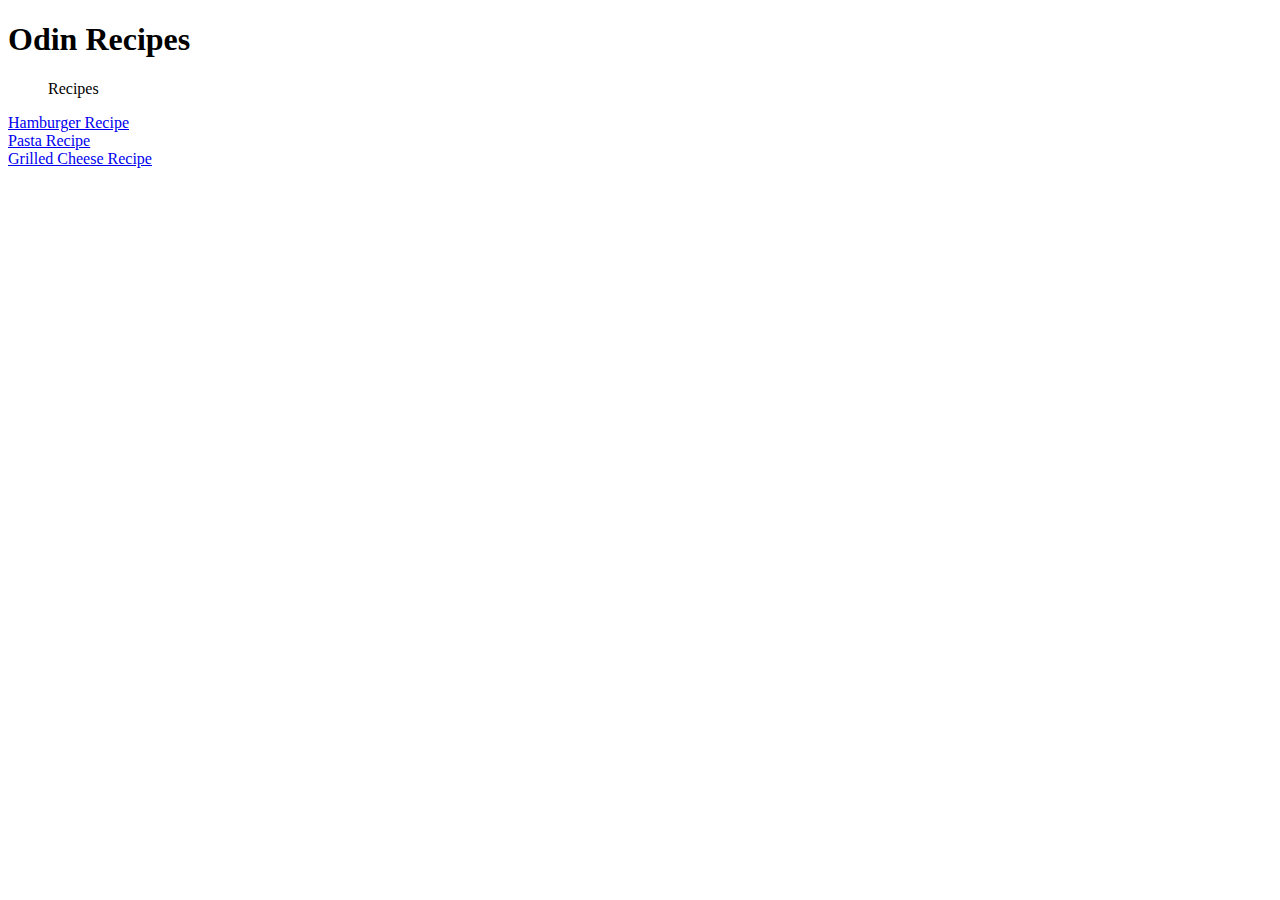
==== index.html @ cd14e573 "Finish pages" ====
<!DOCTYPE html>
<html lang="en">
<head>
    <meta charset="UTF-8">
    <meta name="viewport" content="width=device-width, initial-scale=1.0">
    <title>Odin Recipes</title>
</head>
<body>
    <h1>Odin Recipes</h1>
    <ul>Recipes</ul>
      <li><a href = "recipes/hamburger.html">Hamburger Recipe</a></li>
      <li><a href = "recipes/pasta.html">Pasta Recipe</a></li>
      <li><a href = "recipes/grilledCheese.html">Grilled Cheese Recipe</a></li>
</body>
</html>
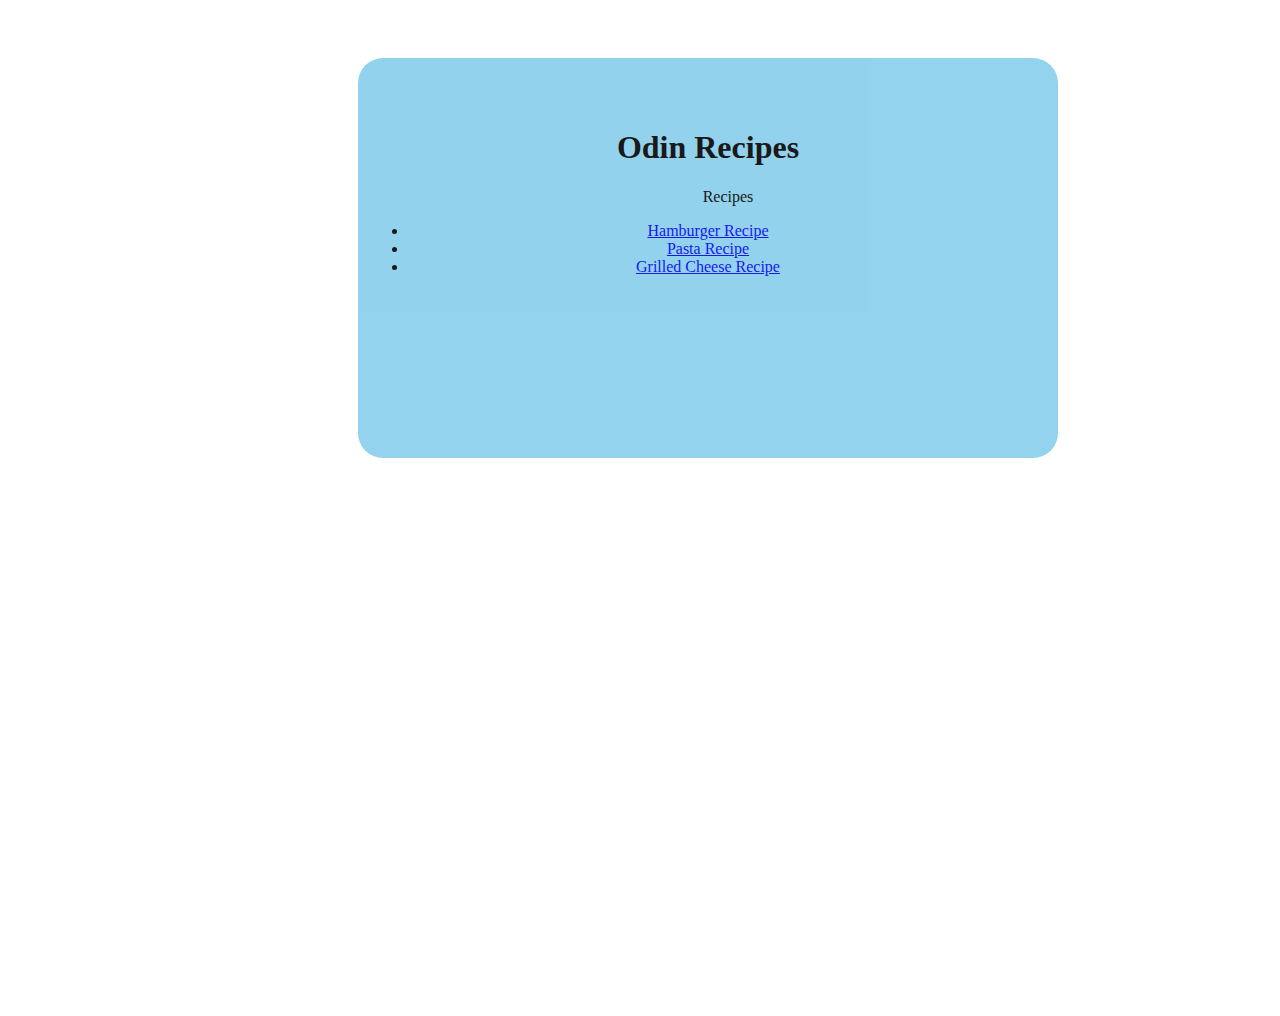
==== commit f8e8cb9a: "Complete landing page styling (background, colors, font)" ====
--- a/index.html
+++ b/index.html
@@ -4,12 +4,15 @@
     <meta charset="UTF-8">
     <meta name="viewport" content="width=device-width, initial-scale=1.0">
     <title>Odin Recipes</title>
+    <link rel = "stylesheet" href = "style.css">
 </head>
-<body>
-    <h1>Odin Recipes</h1>
-    <ul>Recipes</ul>
-      <li><a href = "recipes/hamburger.html">Hamburger Recipe</a></li>
-      <li><a href = "recipes/pasta.html">Pasta Recipe</a></li>
-      <li><a href = "recipes/grilledCheese.html">Grilled Cheese Recipe</a></li>
+<body id = "landingBack">
+    <div id = "box">
+        <h1>Odin Recipes</h1>
+        <ul>Recipes</ul>
+        <li><a href = "recipes/hamburger.html">Hamburger Recipe</a></li>
+        <li><a href = "recipes/pasta.html">Pasta Recipe</a></li>
+        <li><a href = "recipes/grilledCheese.html">Grilled Cheese Recipe</a></li>
+    </div>
 </body>
 </html>--- a/style.css
+++ b/style.css
@@ -0,0 +1,23 @@
+*{
+    font-family: "Gill Sans", serif; text-align: center;
+}
+img{
+    width: 500px; height: auto;
+}
+#landingBack{
+    background-image:url("https://t3.ftcdn.net/jpg/02/52/38/80/360_F_252388016_KjPnB9vglSCuUJAumCDNbmMzGdzPAucK.jpg");
+    height : 1000px;
+}
+#box{
+    background: skyblue; text-align: center; 
+    opacity: 0.9;
+    width: 600px; margin: 50px; height: 300px; padding: 50px;
+    margin-left: 350px;
+    margin-right: 350px;
+    border-radius: 25px;
+    position:fixed;
+}
+.recipe-head{
+    color: indianred;
+    background-color: burlywood;
+}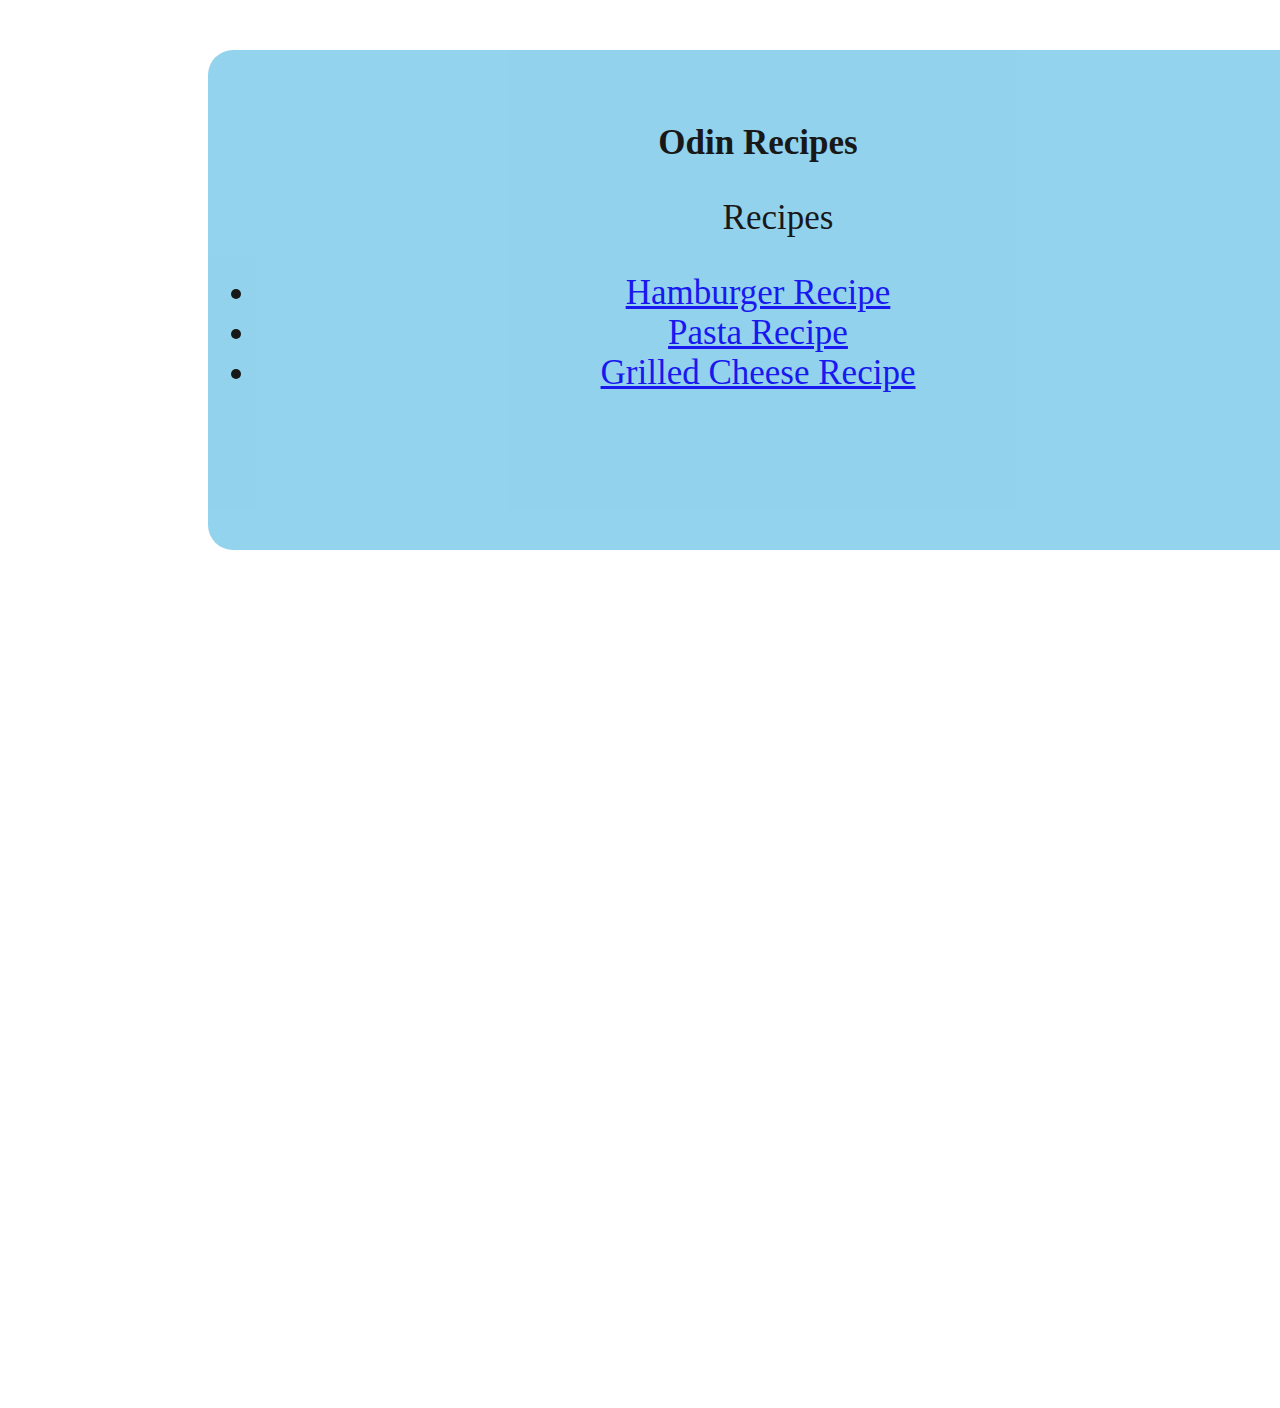
==== commit 278a8308: "Style food pages (backgrounds, colors, header adjustments)" ====
--- a/index.html
+++ b/index.html
@@ -6,7 +6,7 @@
     <title>Odin Recipes</title>
     <link rel = "stylesheet" href = "style.css">
 </head>
-<body id = "landingBack">
+<body class = "back landingBack">
     <div id = "box">
         <h1>Odin Recipes</h1>
         <ul>Recipes</ul>
--- a/style.css
+++ b/style.css
@@ -1,23 +1,46 @@
 *{
     font-family: "Gill Sans", serif; text-align: center;
+    font-size: 35px;
 }
+
 img{
     width: 500px; height: auto;
 }
-#landingBack{
+.back{
+    width: 100vw; height: 150vh;
+    background-size: cover;
+
+}
+.landingBack{
     background-image:url("https://t3.ftcdn.net/jpg/02/52/38/80/360_F_252388016_KjPnB9vglSCuUJAumCDNbmMzGdzPAucK.jpg");
-    height : 1000px;
 }
 #box{
     background: skyblue; text-align: center; 
     opacity: 0.9;
-    width: 600px; margin: 50px; height: 300px; padding: 50px;
-    margin-left: 350px;
-    margin-right: 350px;
+    width: 1000px; margin: 50px; height: 400px; padding: 50px;
+    margin-left: 200px;
+    margin-right: 150px;
     border-radius: 25px;
-    position:fixed;
+    
+}
+.food#box{
+    height: 800px;
+    background-color: rgb(112, 218, 153);
+    text-align:inherit
 }
 .recipe-head{
+    margin-top: 0; 
+    font-size: 50px; font-family:'Times New Roman', Times, serif
+    height: 100px;
     color: indianred;
     background-color: burlywood;
+}
+.burgerBack{
+    background-image: url("https://www.shutterstock.com/shutterstock/photos/72883006/display_1500/stock-photo-gigantic-hamburger-on-white-background-fast-food-concept-72883006.jpg");
+}
+.pastaBack{
+    background-image: url("https://www.allrecipes.com/thmb/M2Ci7aik3JW3XboXuPD_-bmvVME=/0x512/filters:no_upscale():max_bytes(150000):strip_icc():format(webp)/241920-easy-homemade-pasta-dough-ddmfs-4x3-c7172fe3104e43868f928c077d3a3397.jpg");
+}
+.grilledCheeseBack{
+    background-image: url("https://imagesvc.meredithcorp.io/v3/mm/image?url=https%3A%2F%2Fimages.media-allrecipes.com%2Fuserphotos%2F2206436.jpg&q=60&c=sc&poi=auto&orient=true&h=512");
 }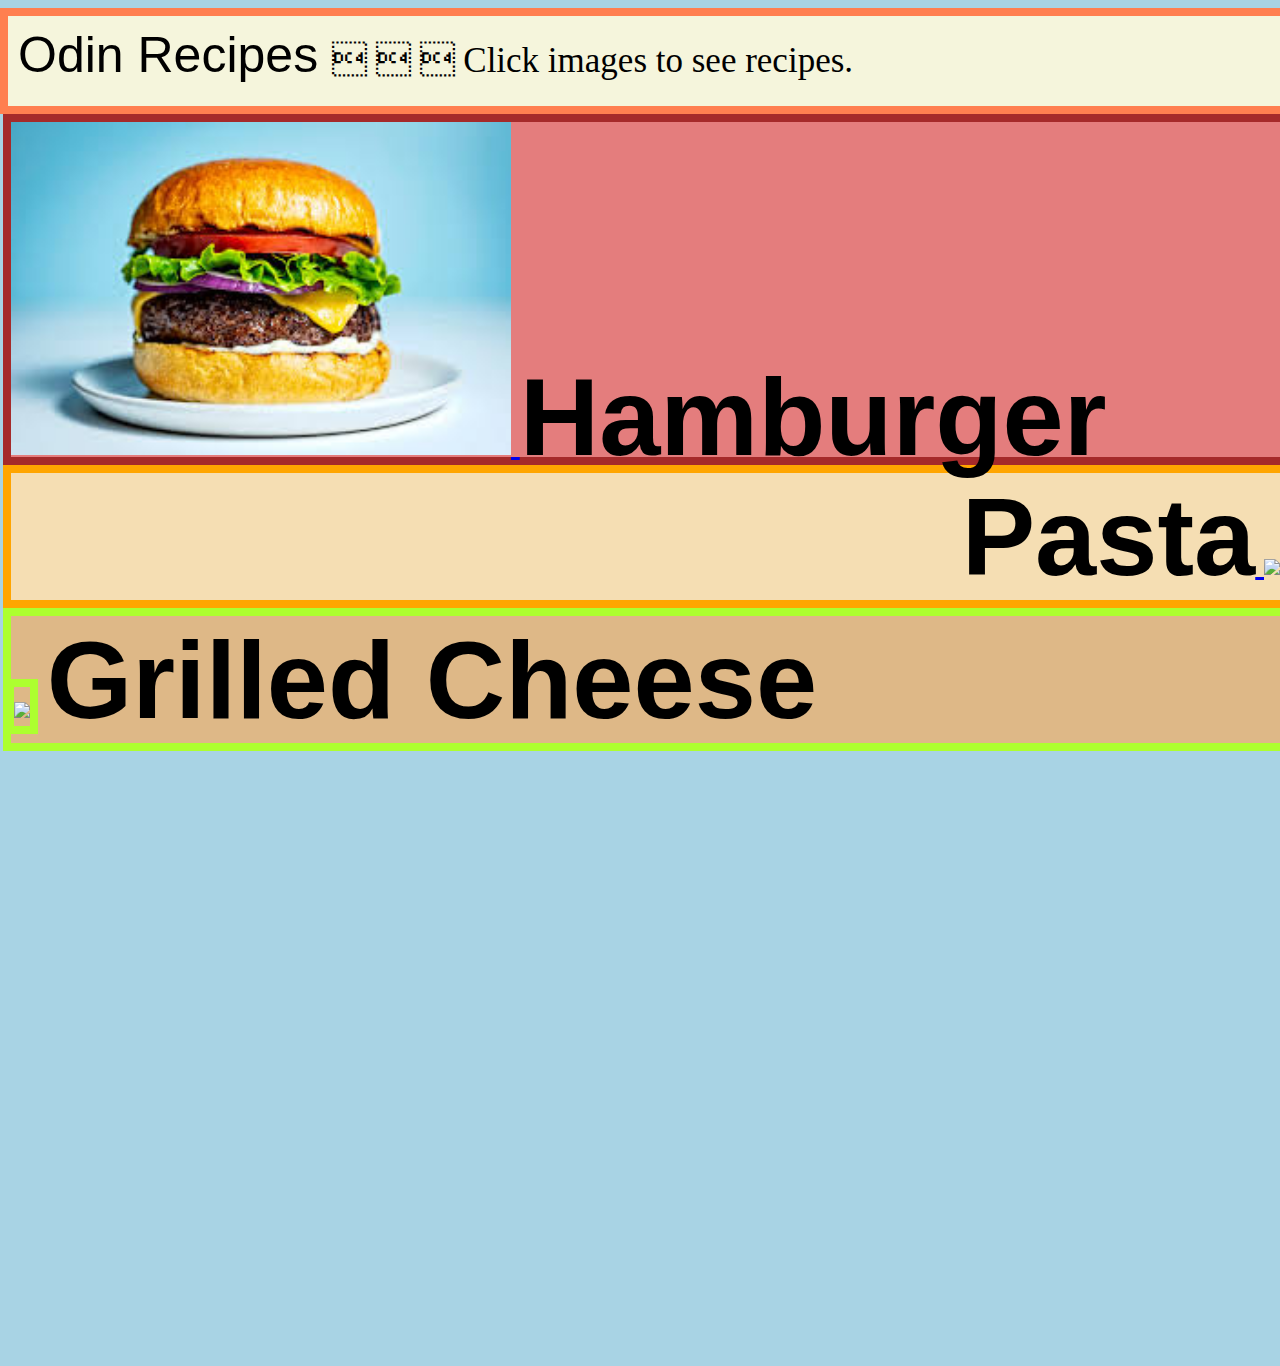
==== commit 52318288: "Update index.html with box graphics" ====
--- a/index.html
+++ b/index.html
@@ -7,12 +7,23 @@
     <link rel = "stylesheet" href = "style.css">
 </head>
 <body class = "back landingBack">
-    <div id = "box">
+    <div class = landingHeader>
+        Odin Recipes <span font-family: Sans;> &#20 &#20 &#20 Click images to see recipes.</span>
+    </div>
+    <div class = "burgerBox"><a href = "recipes/hamburger.html"><img src =  "[data-uri]"> </a>
+    
+     <span class = "desc1">Hamburger</span>
+    </div>
+    <div class = "pastaBox"> <span class = "desc1 desc2">Pasta</span><a href = "recipes/pasta.html" > <img src = "https://www.allrecipes.com/thmb/M2Ci7aik3JW3XboXuPD_-bmvVME=/0x512/filters:no_upscale():max_bytes(150000):strip_icc():format(webp)/241920-easy-homemade-pasta-dough-ddmfs-4x3-c7172fe3104e43868f928c077d3a3397.jpg"></a></div>
+    <div class = "grilledCheeseBox"><a class = "grilledCheeseBox" href = "recipes/grilledCheese.html"><img src = "https://imagesvc.meredithcorp.io/v3/mm/image?url=https%3A%2F%2Fimages.media-allrecipes.com%2Fuserphotos%2F2206436.jpg&q=60&c=sc&poi=auto&orient=true&h=512"></a>
+        <span class = "desc1">Grilled Cheese</span>
+    </div>
+    <!-- <div id = "box">
         <h1>Odin Recipes</h1>
         <ul>Recipes</ul>
         <li><a href = "recipes/hamburger.html">Hamburger Recipe</a></li>
         <li><a href = "recipes/pasta.html">Pasta Recipe</a></li>
         <li><a href = "recipes/grilledCheese.html">Grilled Cheese Recipe</a></li>
-    </div>
+    </div> -->
 </body>
 </html>--- a/style.css
+++ b/style.css
@@ -1,6 +1,6 @@
 *{
     font-family: "Gill Sans", serif; text-align: center;
-    font-size: 35px;
+    font-size: 35px; padding: 0px;
 }
 
 img{
@@ -12,8 +12,18 @@
 
 }
 .landingBack{
-    background-image:url("https://t3.ftcdn.net/jpg/02/52/38/80/360_F_252388016_KjPnB9vglSCuUJAumCDNbmMzGdzPAucK.jpg");
+    /* background-image:url("https://t3.ftcdn.net/jpg/02/52/38/80/360_F_252388016_KjPnB9vglSCuUJAumCDNbmMzGdzPAucK.jpg"); */
+    background-color: rgb(168, 211, 228);
 }
+.landingHeader{
+    border: 8px solid coral; 
+    height: 70px; font-size: 50px;
+    text-align: left;
+    background-color: beige;
+    margin-left:-8px; padding: 10px; font-family: "Papyrus", sans-serif;
+    
+}
+
 #box{
     background: skyblue; text-align: center; 
     opacity: 0.9;
@@ -26,11 +36,13 @@
 .food#box{
     height: 800px;
     background-color: rgb(112, 218, 153);
-    text-align:inherit
-}
+    text-align:inherit; 
+    border-color: peru;
+    
+} 
 .recipe-head{
-    margin-top: 0; 
-    font-size: 50px; font-family:'Times New Roman', Times, serif
+    margin: 0; 
+    font-size: 50px; font-family:'Times New Roman', Times, serif;
     height: 100px;
     color: indianred;
     background-color: burlywood;
@@ -43,4 +55,39 @@
 }
 .grilledCheeseBack{
     background-image: url("https://imagesvc.meredithcorp.io/v3/mm/image?url=https%3A%2F%2Fimages.media-allrecipes.com%2Fuserphotos%2F2206436.jpg&q=60&c=sc&poi=auto&orient=true&h=512");
+}
+.burgerBox{
+    display: block;
+    height: 335px;
+    background-color: rgb(228, 125, 125);
+    margin-left:-5px;
+    margin-top:0px;
+    text-align:left;
+    border: 8px solid brown;
+    
+}
+.pastaBox{
+    display: block;
+    background-color: wheat;
+    margin-left:-5px;
+    margin-top:0px; text-align:right;
+    border: 8px solid orange;
+    
+}
+.grilledCheeseBox{
+    background-color: burlywood;
+    margin-left:-5px;
+    margin-top:0px; 
+    text-align:left;
+    border: 8px solid greenyellow;
+
+    
+}
+.desc1{
+    font-weight: 700;
+    font-family: Arial, Helvetica, sans-serif;
+    font-size: 110px;
+}
+.desc1.desc2{
+    /* margin-right: 200px; */
 }